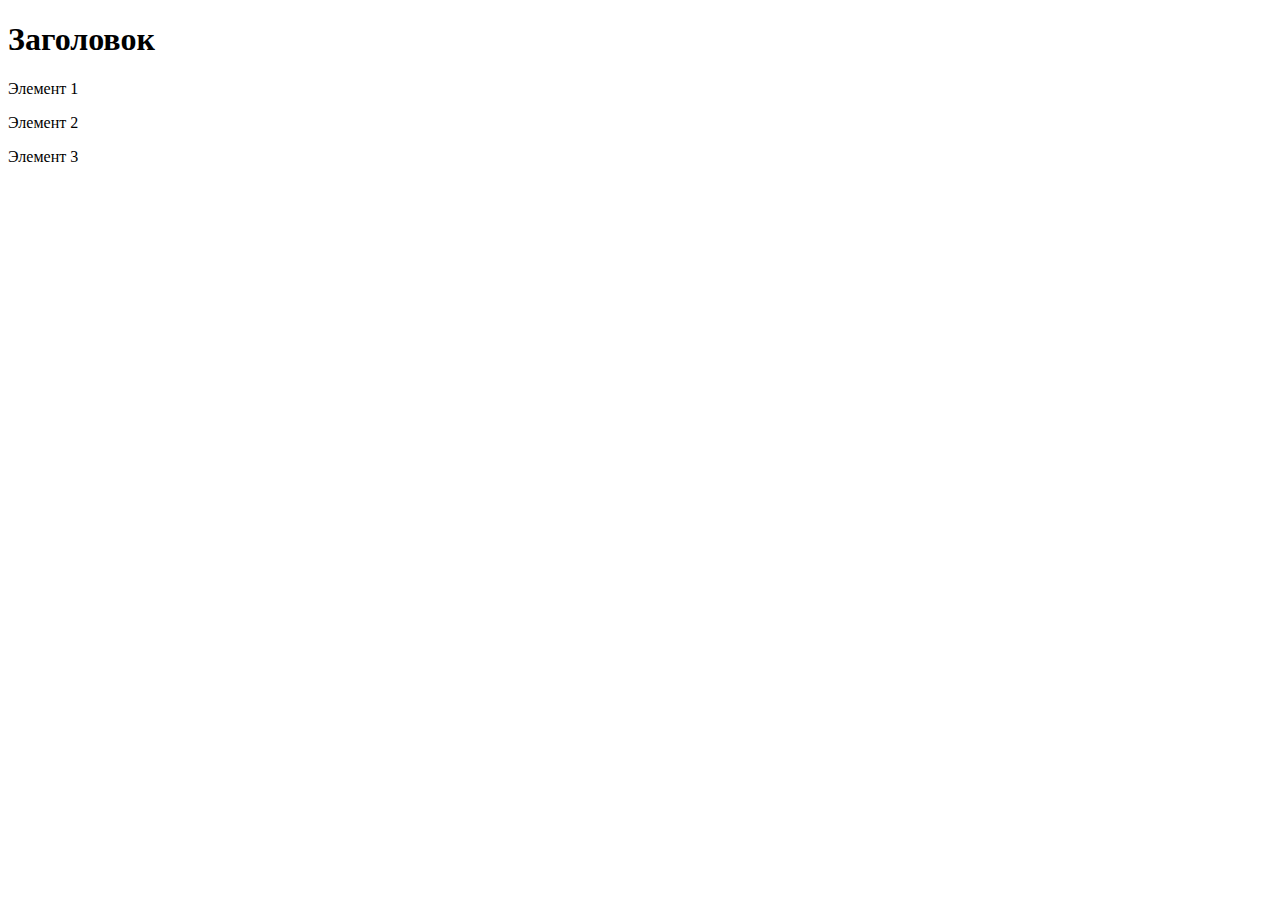
==== index.html @ b9c4aab2 "index.html" ====
<!DOCTYPE html>
<html lang="ru">
<head>
  <meta charset="UTF-8">
  <title>CSS Flex</title>
  <link href="/styles.css" rel="stylesheet">
</head>
<body>
  <header class="page-header">
    <h1>Заголовок</h1>
  </header>
  <div class="main">
    <div class="item">
      <p>Элемент 1</p>
    </div>
    <div class="item">
      <p>Элемент 2</p>
    </div>
    <div class="item">
      <p>Элемент 3</p>
    </div>
  </div>  
</body>
</html>
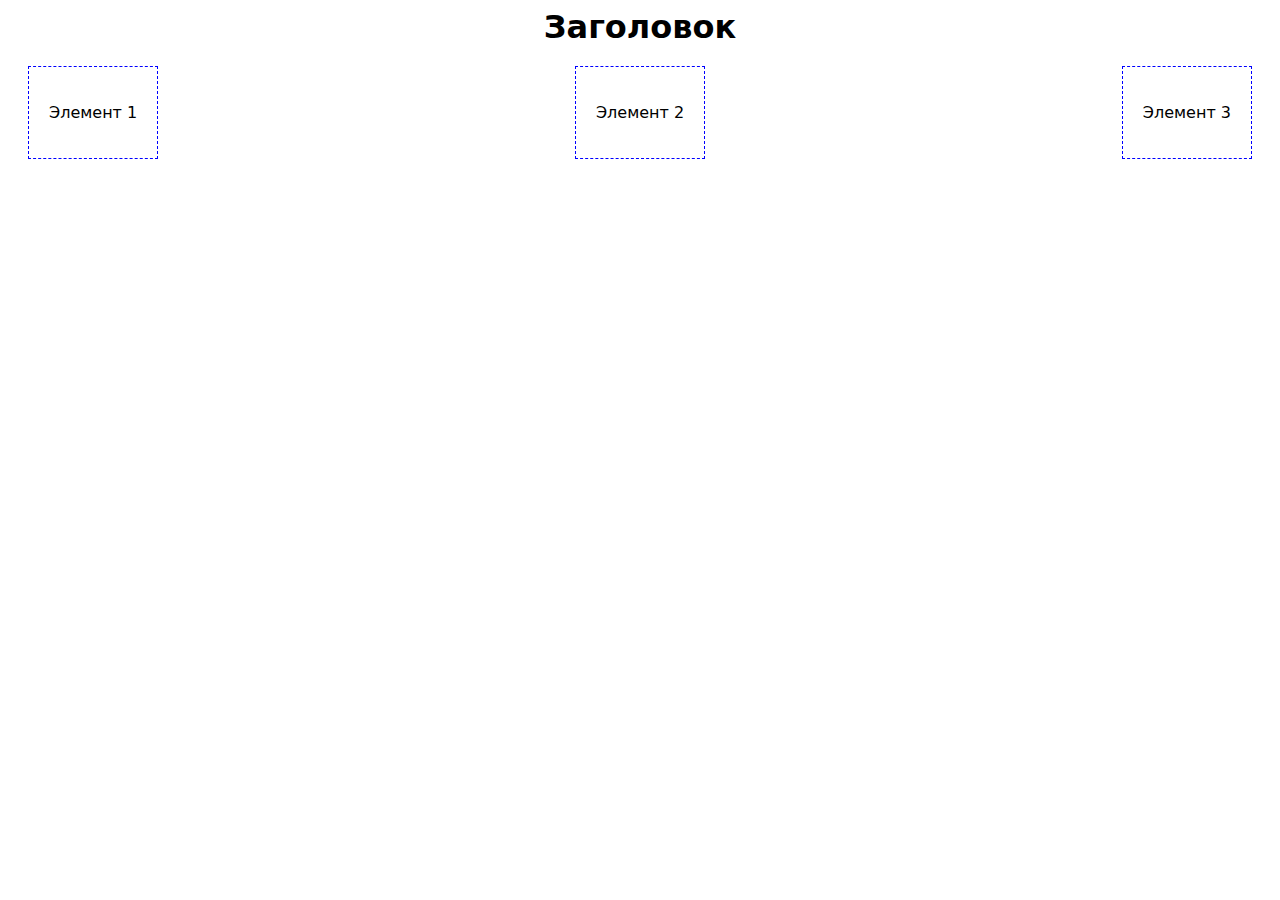
==== commit eff0915d: "edit" ====
--- a/index.html
+++ b/index.html
@@ -3,7 +3,7 @@
 <head>
   <meta charset="UTF-8">
   <title>CSS Flex</title>
-  <link href="/styles.css" rel="stylesheet">
+  <link href="./styles.css" rel="stylesheet">
 </head>
 <body>
   <header class="page-header">
--- a/styles.css
+++ b/styles.css
@@ -0,0 +1,31 @@
+* {
+  font-family: system-ui;
+}
+
+body {
+  background-color: ;
+}
+
+.page-header {
+  display: flex;
+  align-items: center;
+  justify-content: center;
+}
+
+.page-header h1 {
+  margin: 0;
+}
+
+.main {
+  display: flex;
+  justify-items: center;
+  align-items: center;
+  justify-content: space-between;
+}
+
+.item {
+  margin: 20px;
+  padding: 20px;
+  text-align: center;
+  border: 1px dashed blue;
+}
